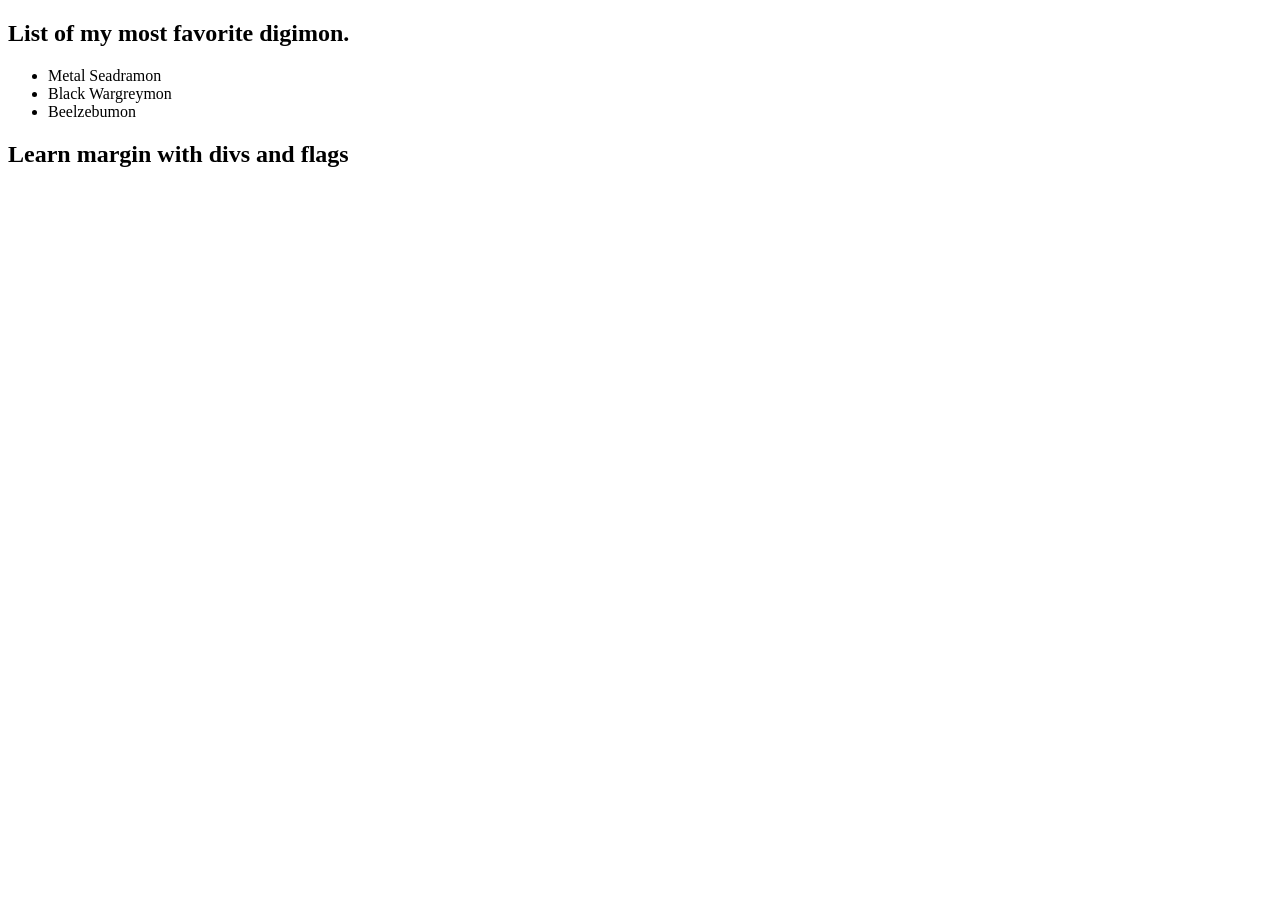
==== pages/about.html @ 65c53411 "New structure." ====
<!DOCTYPE html>
<html>
    <head>
        <title>About Me</title>
        <link rel="stylesheet" href="assets/css/style.css">
    </head>
    <body>
        <div>
            <h2>List of my most favorite digimon.</h2>
            <ul>
                <li>Metal Seadramon</li>
                <li>Black Wargreymon</li>
                <li>Beelzebumon</li>
            </ul>
        </div>
        <div>
            <h2>Learn margin with divs and flags</h2>
            <div class="red"></div>
            <div class="blue"></div>
            <div class="green"></div>
        </div>
    </body>
</html>
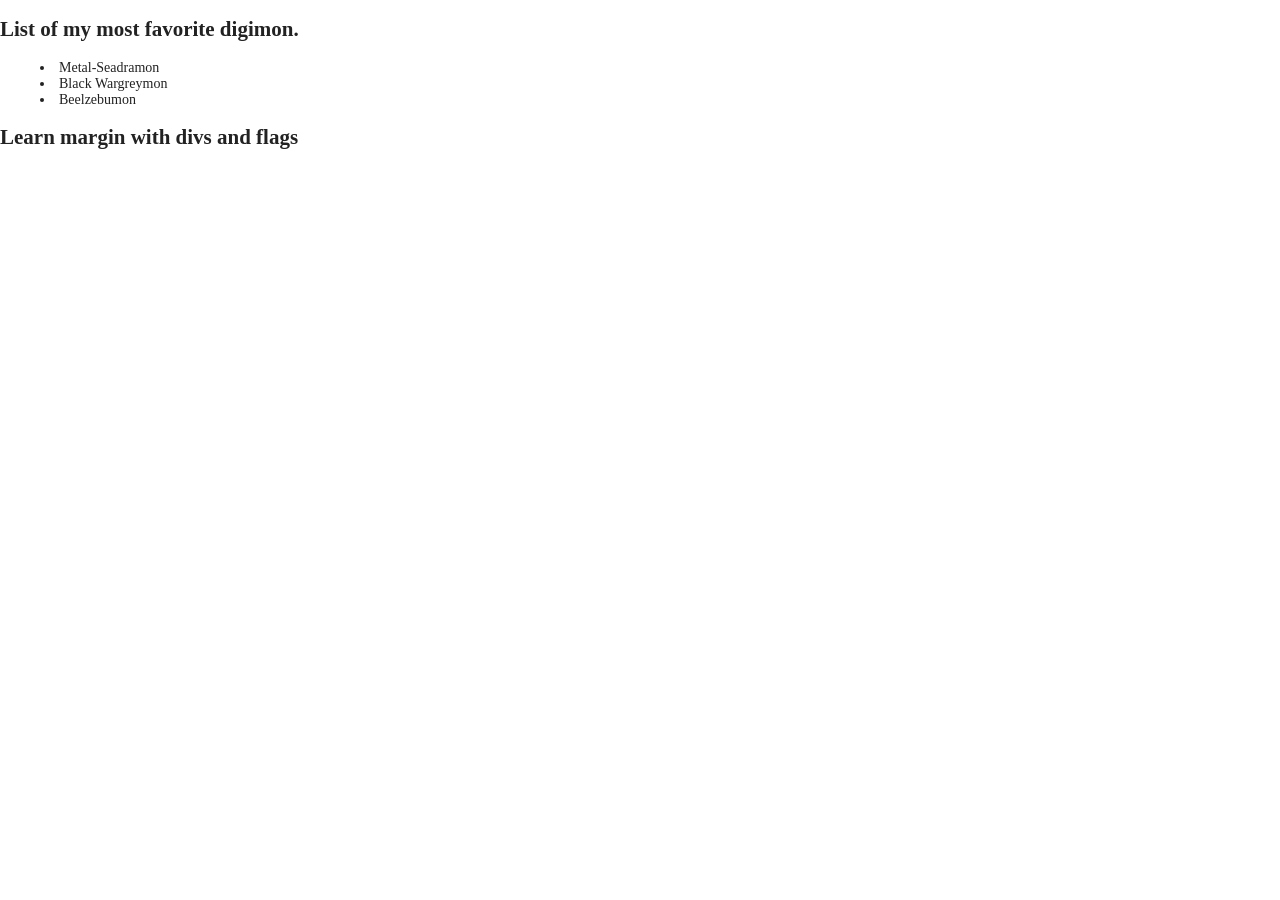
==== commit 66a03089: "Experiment using Flexbox" ====
--- a/pages/about.html
+++ b/pages/about.html
@@ -2,13 +2,13 @@
 <html>
     <head>
         <title>About Me</title>
-        <link rel="stylesheet" href="assets/css/style.css">
+        <link rel="stylesheet" href="/assets/css/style.css">
     </head>
     <body>
         <div>
             <h2>List of my most favorite digimon.</h2>
             <ul>
-                <li>Metal Seadramon</li>
+                <li>Metal-Seadramon</li>
                 <li>Black Wargreymon</li>
                 <li>Beelzebumon</li>
             </ul>
--- a/assets/css/style.css
+++ b/assets/css/style.css
@@ -0,0 +1,105 @@
+body {
+    background: white;
+    color: #222222;
+    font-size: 14px;
+    margin: 0px;
+}
+
+.nav-wrapper {
+    /* display: flex;
+    flex-direction: column;
+    max-width: 160px; */
+}
+
+.card-profile {
+    display: flex;
+    width: 400px;
+    justify-content: space-around;
+    margin: 0 auto;
+    padding: 20px;
+}
+
+.dotted-blue {
+    border: 1px dotted blue;
+}
+
+.img-profile {
+    width: 128px;
+    margin-right: 16px;
+}
+
+.bio {
+    text-align: center;
+}
+
+ul {
+    list-style-position: inside;
+}
+
+.div-google {
+    margin-top: 100px;
+}
+
+.img-logo-google {
+    display: block;
+    width: 300px;
+    margin: 0px auto 0px auto;
+}
+
+.input-search-google {
+    display: block;
+    width: 400px;
+    line-height: 24px;
+    border:1px solid #dfe1e5;
+    border-radius: 24px;
+    padding: 10px 30px 10px 30px;
+    margin: 24px auto 0 auto;
+}
+
+.card-container {
+    display: flex;
+    justify-content: center;
+}
+
+.card {
+    width: 300px;
+    background: #dfe1e5;
+    border: 1px solid #cfd9de;
+    border-radius: 8px;
+    margin: 0 8px;
+    padding: 16px;
+}
+
+.card-img {
+    width: 300px;
+}
+
+.card-btn {
+    font-weight: bold;
+    border: 1px solid #cfd9de;
+    border-radius: 8px;
+    background-color: white;
+    padding: 8px 16px 8px 16px;
+}
+
+.btn-google-container {
+    display: flex;
+    justify-content: center;
+    margin: 18px auto 80px auto;
+}
+
+.btn-google {
+    height: 32px;
+    background-color: #dfe1e5;
+    border: 1px solid #cfd9de;
+    border-radius: 8px;
+    font-size: 14px;
+    margin: 11px 4px;
+    padding: 0 16px;
+}
+
+.p-privacy {
+    display: block;
+    width: fit-content;
+    margin: 0 auto;
+}
